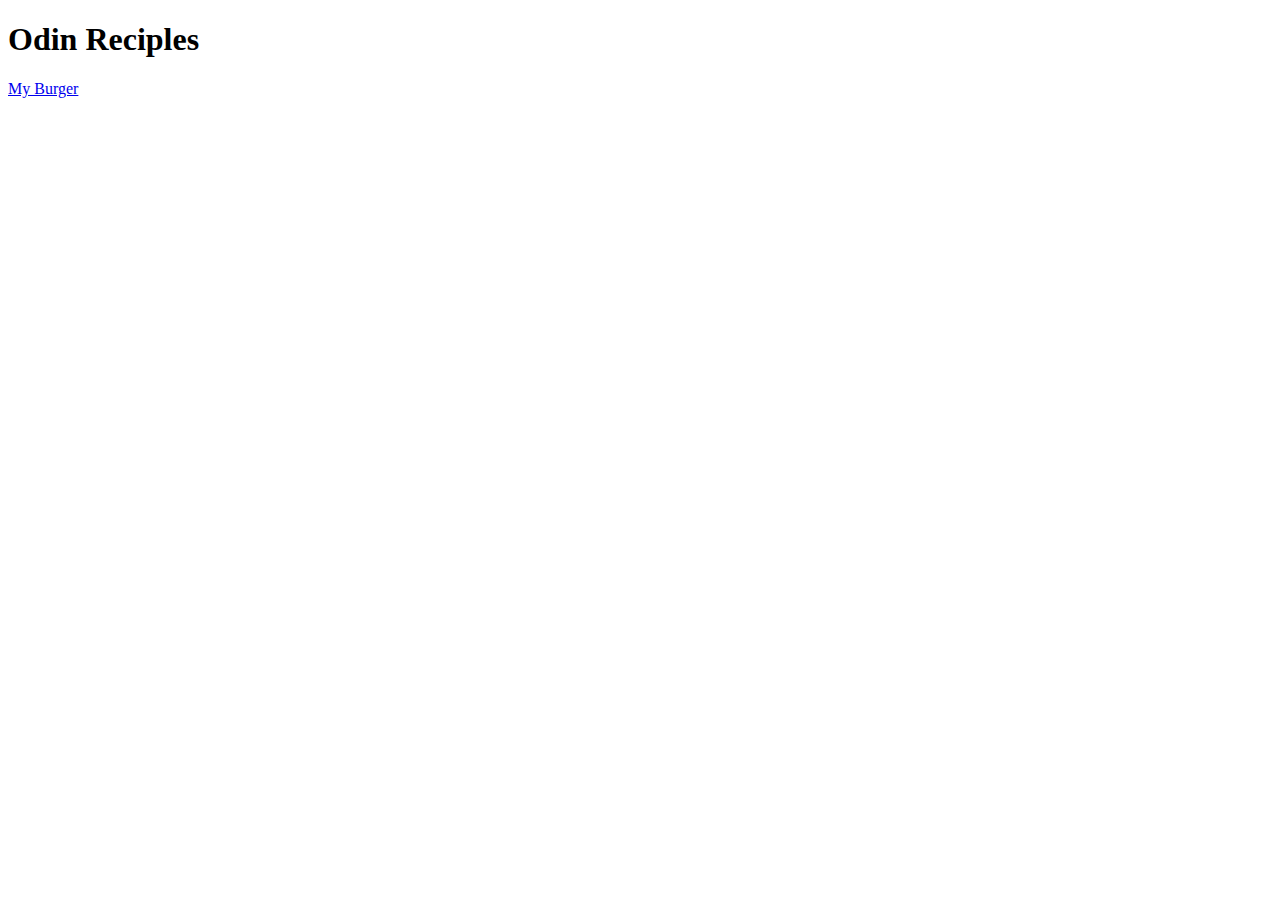
==== index.html @ 5e139ae6 "Create index.html /recipe and burger.html" ====
<!DOCTYPE html>
<html lang="en">
<head>
    <meta charset="UTF-8">
    <meta name="viewport" content="width=device-width, initial-scale=1.0">
    <title>Recipe Project</title>
</head>
<body>
    <h1>Odin Reciples</h1>
    <a href="./recipes/burger.html">My Burger</a>
</body>
</html>
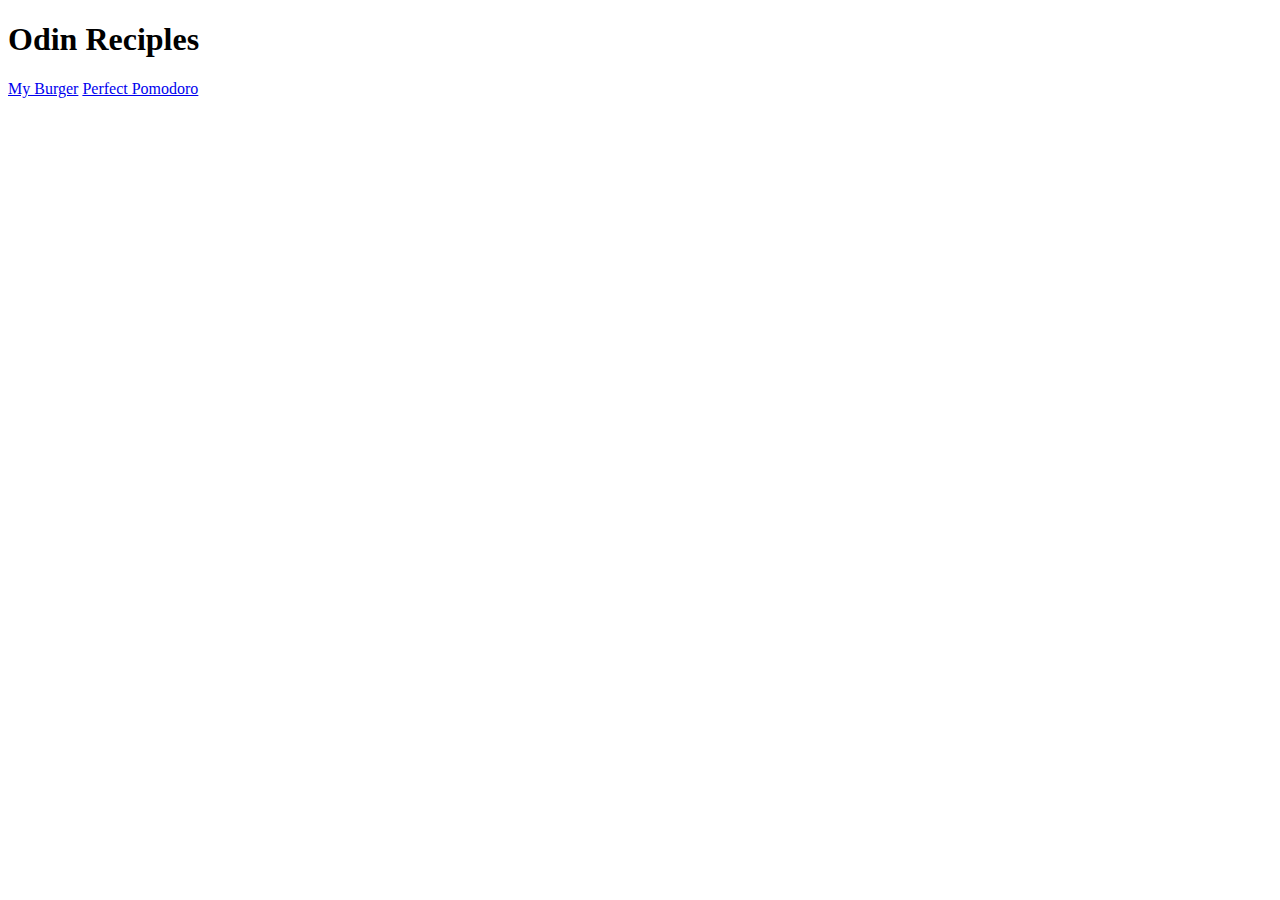
==== commit ca7cb2fe: "Create pomodoro.html, link to index, resize burger" ====
--- a/index.html
+++ b/index.html
@@ -8,5 +8,6 @@
 <body>
     <h1>Odin Reciples</h1>
     <a href="./recipes/burger.html">My Burger</a>
+    <a href="./recipes/pomodoro.html">Perfect Pomodoro</a>
 </body>
 </html>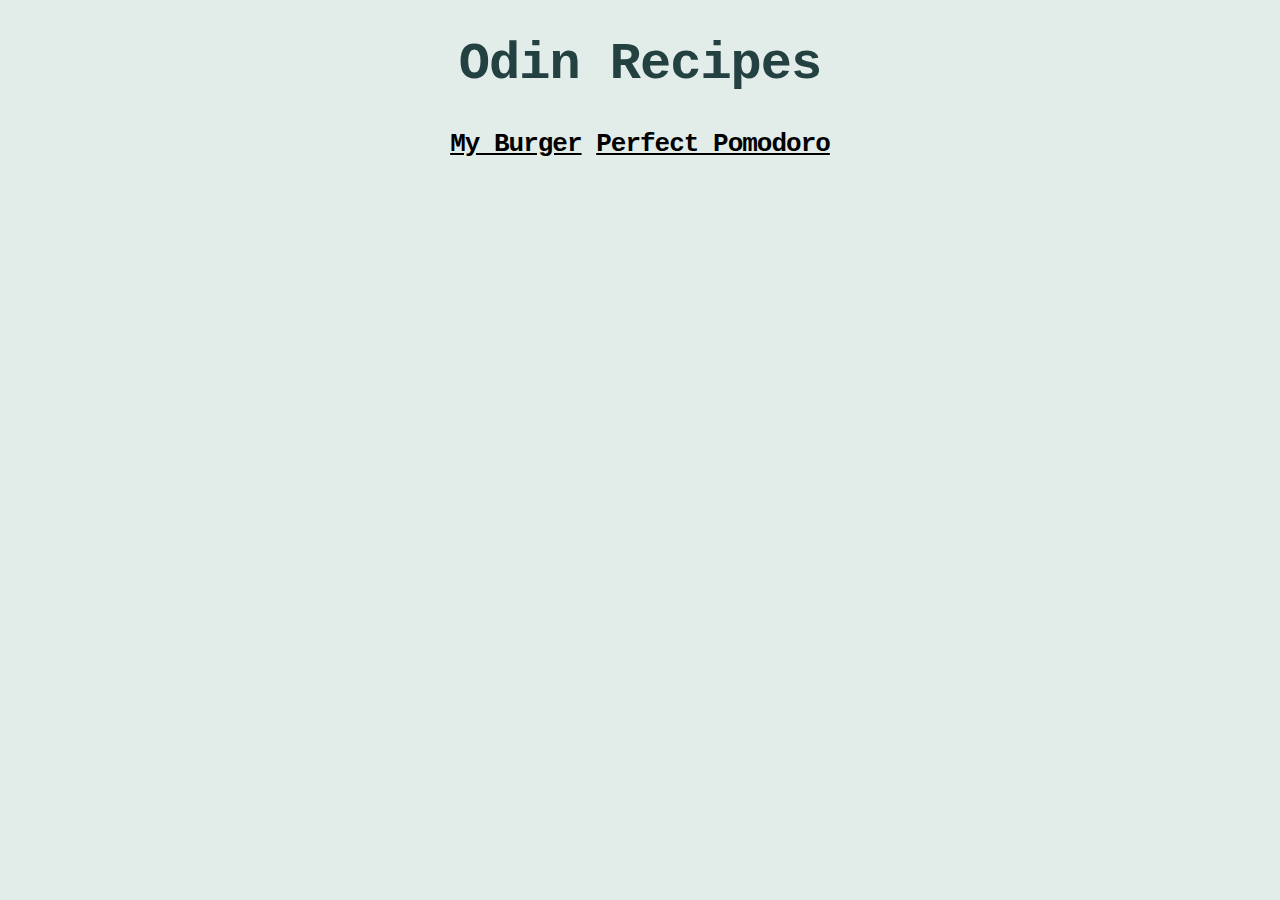
==== commit 64a61357: "Add style.css stylesheet" ====
--- a/index.html
+++ b/index.html
@@ -4,10 +4,13 @@
     <meta charset="UTF-8">
     <meta name="viewport" content="width=device-width, initial-scale=1.0">
     <title>Recipe Project</title>
+    <link rel="stylesheet" href="./style.css">
 </head>
+
 <body>
-    <h1>Odin Reciples</h1>
-    <a href="./recipes/burger.html">My Burger</a>
-    <a href="./recipes/pomodoro.html">Perfect Pomodoro</a>
+    <h1>Odin Recipes</h1>
+    <a class="link" href="./recipes/burger.html">My Burger</a>
+    <a class="link" href="./recipes/pomodoro.html">Perfect Pomodoro</a>
+
 </body>
-</html>+</html>  --- a/style.css
+++ b/style.css
@@ -0,0 +1,34 @@
+/* style.css */
+
+body {
+    background-color: #e0ebe6ee;
+    color:#244141;
+    text-align: center;
+    font-family: 'Courier New', Monaco, Arial;
+    font-size:26px;
+    letter-spacing: -1px;
+}
+
+.link {
+    color: black;
+    font-weight: 600;
+}
+
+.desc {
+    background-color:#244141 ;
+    color: white;
+}
+
+.desc, .list {
+    text-align: left;
+    font-size: 20px;
+
+}
+
+.header {
+    text-decoration: underline;
+}
+
+.content {
+    font-weight:500;
+}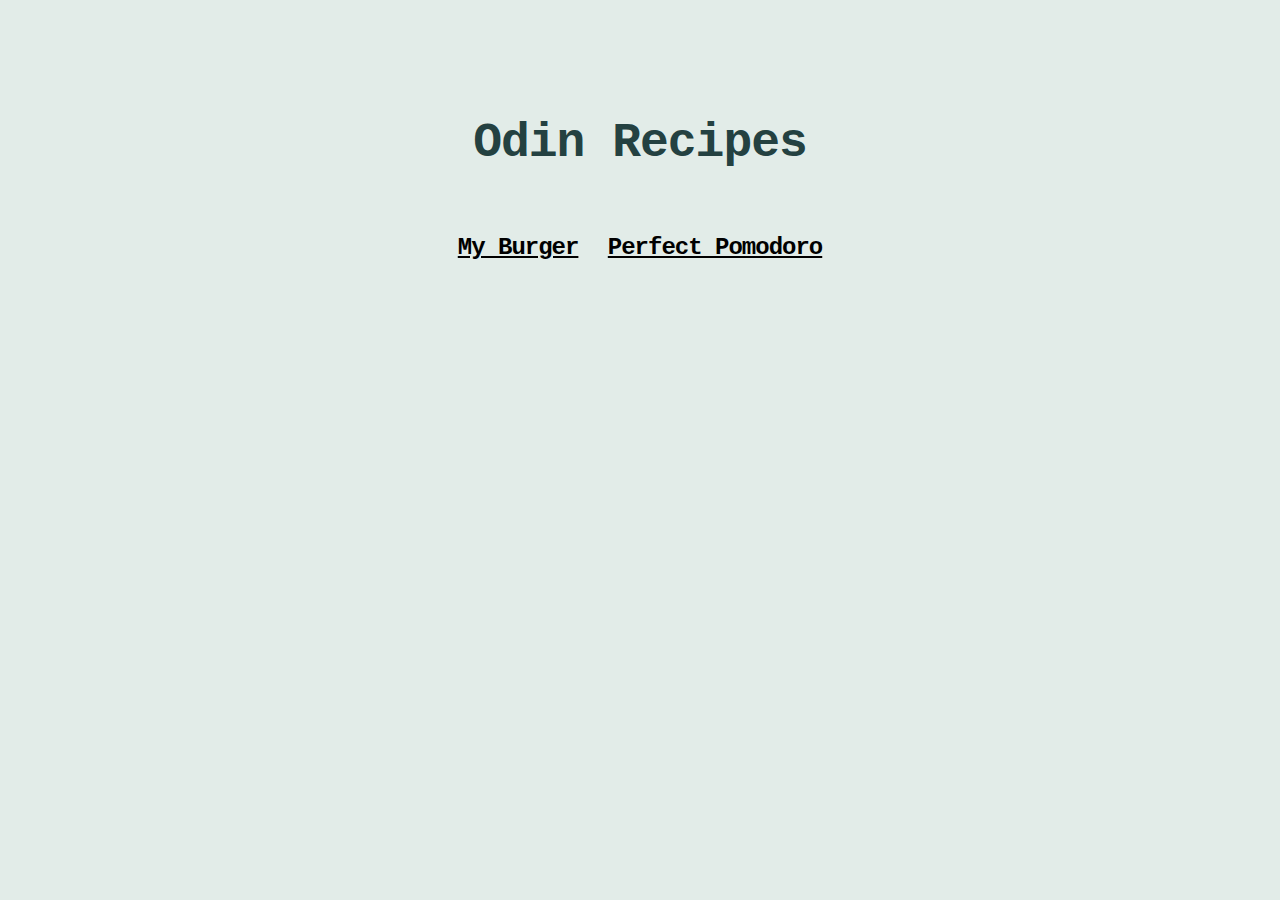
==== commit f057f1d5: "Adjust stylesheet box model and html selectors" ====
--- a/index.html
+++ b/index.html
@@ -8,9 +8,14 @@
 </head>
 
 <body>
-    <h1>Odin Recipes</h1>
-    <a class="link" href="./recipes/burger.html">My Burger</a>
-    <a class="link" href="./recipes/pomodoro.html">Perfect Pomodoro</a>
+    <div class="main">
+        <h1>Odin Recipes</h1>
+    </div>
 
+    <div class="recipe-links">
+        <a class="link" href="./recipes/burger.html">My Burger</a>
+        <a class="link" href="./recipes/pomodoro.html">Perfect Pomodoro</a>
+    </div>
+    
 </body>
 </html>  --- a/style.css
+++ b/style.css
@@ -5,24 +5,49 @@
     color:#244141;
     text-align: center;
     font-family: 'Courier New', Monaco, Arial;
-    font-size:26px;
+    font-size:24px;
     letter-spacing: -1px;
+}
+
+.main {
+    margin-top: 100px;
+}
+
+h1, h2 {
+    padding: 16px;
+}
+
+.recipe-links {
+    padding: 8px;
 }
 
 .link {
     color: black;
     font-weight: 600;
+    display:inline-block;   
+    padding: 8px;
 }
 
+img {
+    max-width: 325px;
+    height: auto;
+    margin: 8px auto;
+
+
+}
 .desc {
     background-color:#244141 ;
     color: white;
+    padding: 8px;
 }
 
 .desc, .list {
     text-align: left;
-    font-size: 20px;
+    font-size: 16px;
+}
 
+.tagline, .detail, .header, .content {
+    margin: 8px auto;
 }
 
 .header {
